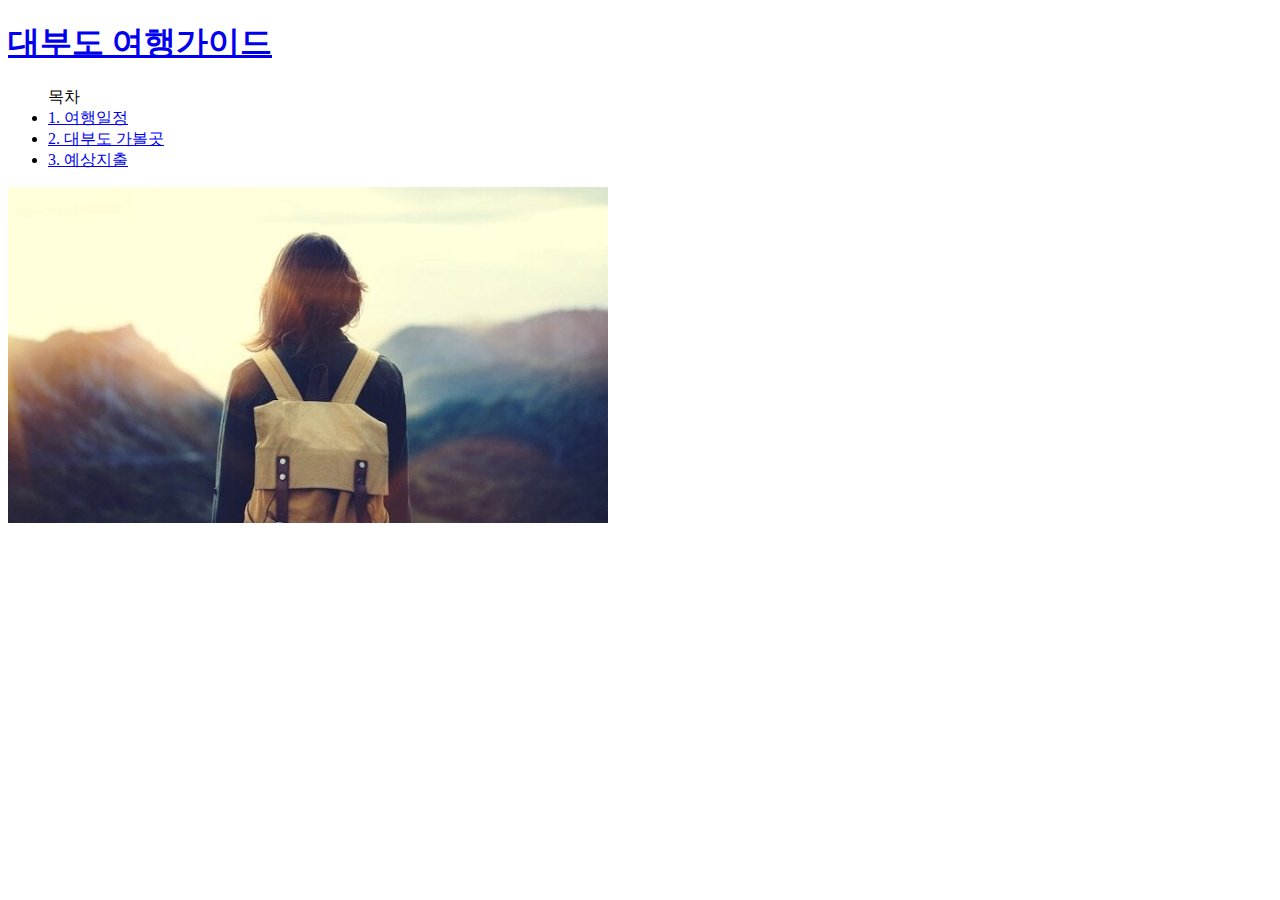
==== index.html @ 0c250930 "first version" ====
<!doctype html>
<html>
<head>
<title>대부도 여행가이드</title>
<meta charset="utf-8">
</head>
<body>
  <h1><a href="index.html">대부도 여행가이드</a></h1>
<ul>
  목차
  <li><a href="1.html">1. 여행일정</a></li>
  <li><a href="2.html">2. 대부도 가볼곳</a></li>
  <li><a href="3.html">3. 예상지출</a></li>
</ul>
<img src="travel.jpg">
</body>
</html>
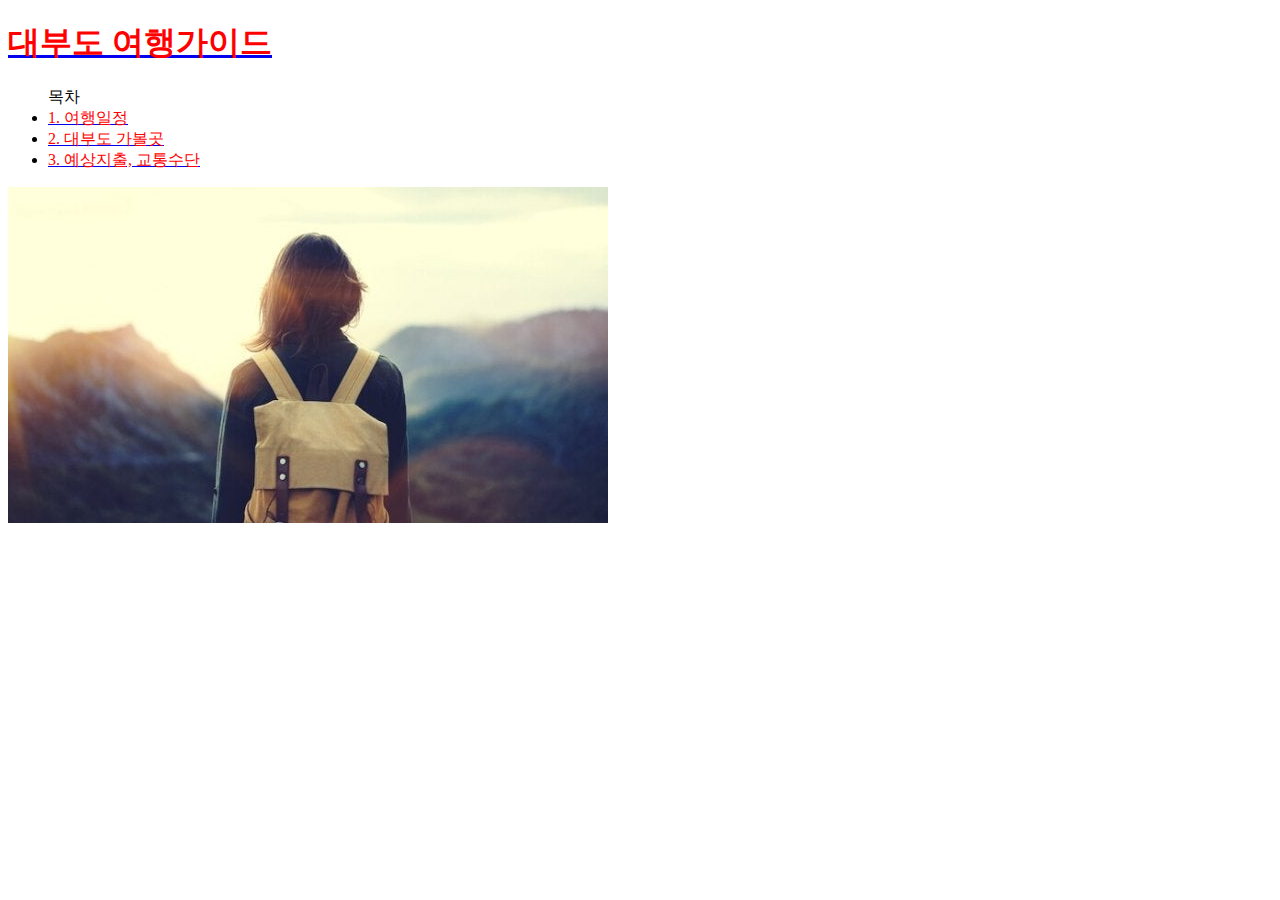
==== commit 025c0209: "rivison" ====
--- a/index.html
+++ b/index.html
@@ -3,15 +3,44 @@
 <head>
 <title>대부도 여행가이드</title>
 <meta charset="utf-8">
+<!-- Global site tag (gtag.js) - Google Analytics -->
+<script async src="https://www.googletagmanager.com/gtag/js?id=G-S6T9K4GVQD"></script>
+<script>
+  window.dataLayer = window.dataLayer || [];
+  function gtag(){dataLayer.push(arguments);}
+  gtag('js', new Date());
+
+  gtag('config', 'G-S6T9K4GVQD');
+</script>
 </head>
 <body>
-  <h1><a href="index.html">대부도 여행가이드</a></h1>
+  <h1><a href="index.html"><font color="red">대부도 여행가이드</font></a></h1>
 <ul>
   목차
-  <li><a href="1.html">1. 여행일정</a></li>
-  <li><a href="2.html">2. 대부도 가볼곳</a></li>
-  <li><a href="3.html">3. 예상지출</a></li>
+  <li><a href="1.html"><font color="red">1. 여행일정</font></a></li>
+  <li><a href="2.html"><font color="red">2. 대부도 가볼곳</font></a></li>
+  <li><a href="3.html"><font color="red">3. 예상지출, 교통수단</font></a></li>
 </ul>
 <img src="travel.jpg">
+<div id="disqus_thread"></div>
+<script>
+    /**
+    *  RECOMMENDED CONFIGURATION VARIABLES: EDIT AND UNCOMMENT THE SECTION BELOW TO INSERT DYNAMIC VALUES FROM YOUR PLATFORM OR CMS.
+    *  LEARN WHY DEFINING THESE VARIABLES IS IMPORTANT: https://disqus.com/admin/universalcode/#configuration-variables    */
+    /*
+    var disqus_config = function () {
+    this.page.url = PAGE_URL;  // Replace PAGE_URL with your page's canonical URL variable
+    this.page.identifier = PAGE_IDENTIFIER; // Replace PAGE_IDENTIFIER with your page's unique identifier variable
+    };
+    */
+    (function() { // DON'T EDIT BELOW THIS LINE
+    var d = document, s = d.createElement('script');
+    s.src = 'https://daeboodo.disqus.com/embed.js';
+    s.setAttribute('data-timestamp', +new Date());
+    (d.head || d.body).appendChild(s);
+    })();
+</script>
+<noscript>Please enable JavaScript to view the <a href="https://disqus.com/?ref_noscript">comments powered by Disqus.</a></noscript>
+
 </body>
 </html>
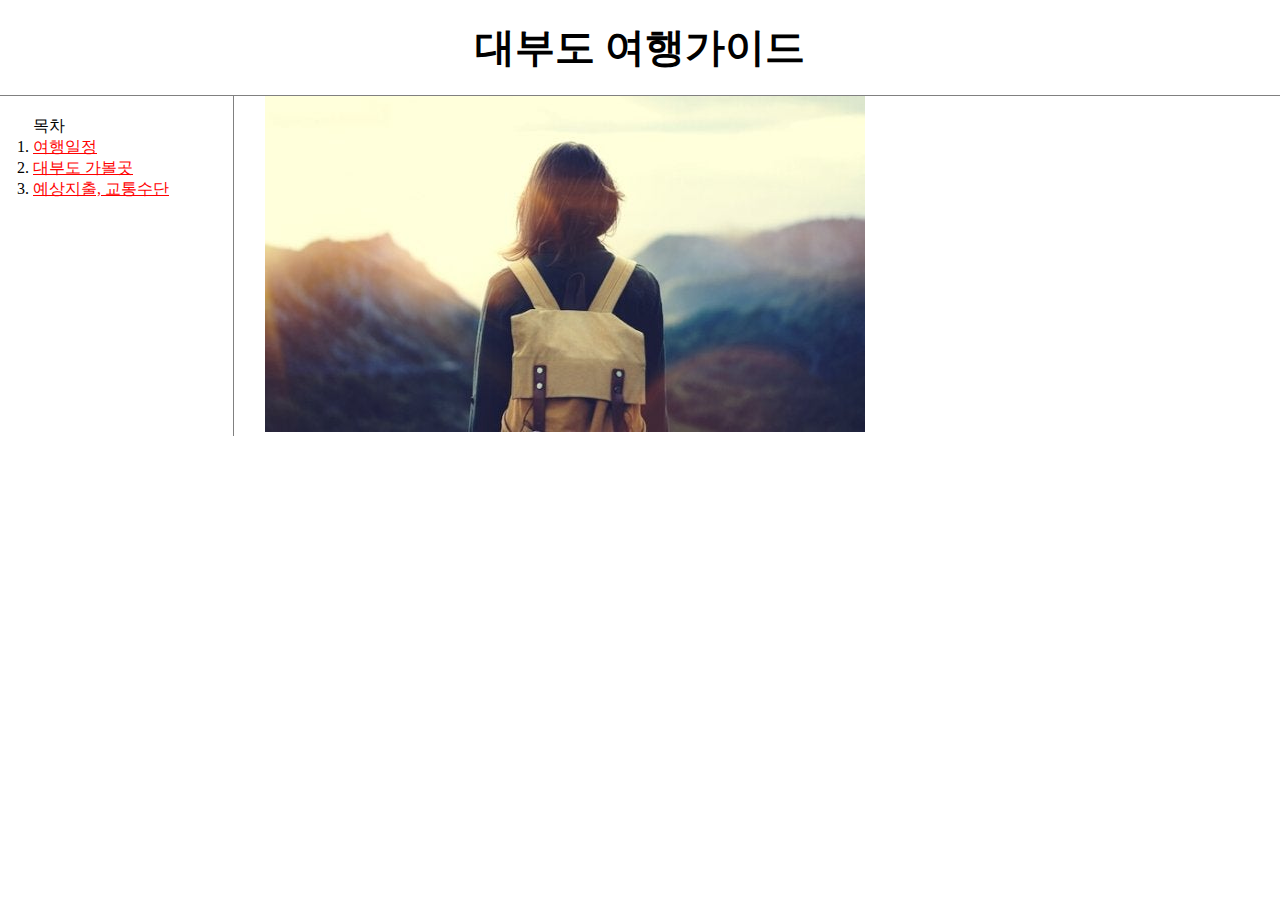
==== commit 11cd4a69: "1.1" ====
--- a/index.html
+++ b/index.html
@@ -12,15 +12,18 @@
 
   gtag('config', 'G-S6T9K4GVQD');
 </script>
+<link rel="stylesheet" href="style.css">
 </head>
 <body>
-  <h1><a href="index.html"><font color="red">대부도 여행가이드</font></a></h1>
-<ul>
+  <h1><a href="index.html">대부도 여행가이드</a></h1>
+<div id="grid">
+<ol>
   목차
-  <li><a href="1.html"><font color="red">1. 여행일정</font></a></li>
-  <li><a href="2.html"><font color="red">2. 대부도 가볼곳</font></a></li>
-  <li><a href="3.html"><font color="red">3. 예상지출, 교통수단</font></a></li>
-</ul>
+  <li><a href="1.html" class="saw">여행일정</a></li>
+  <li><a href="2.html" class="saw">대부도 가볼곳</a></li>
+  <li><a href="3.html" class="saw">예상지출, 교통수단</font></a></li>
+</ol>
+<div id="article">
 <img src="travel.jpg">
 <div id="disqus_thread"></div>
 <script>
@@ -41,6 +44,8 @@
     })();
 </script>
 <noscript>Please enable JavaScript to view the <a href="https://disqus.com/?ref_noscript">comments powered by Disqus.</a></noscript>
-
+</div>
+</div>
 </body>
 </html>
+<!--<h1><a href="index.html"><font color="red">대부도 여행가이드</font></a></h1>-->
--- a/style.css
+++ b/style.css
@@ -0,0 +1,42 @@
+a{
+  color:black; text-decoration: none;
+}
+.saw {
+  color:red; text-decoration: underline;
+}
+h1{
+  font-size:250%; text-align: center;
+   border-bottom: 1px solid gray;
+    margin:0;
+    padding:20px;
+}
+#grid{
+  display:grid;
+  grid-template-columns: 250px 1fr;
+}
+#grid ol{
+  padding-left:33px;
+}
+#grid #article{
+padding-left:15px;
+}
+ol{
+  border-right:1px solid gray;
+  width:180px;
+  margin:0;
+  padding:20px;
+}
+body{
+  margin:0;
+}
+@media(max-width:800px){
+  #grid{
+    display: block;
+  }
+  ol{
+    border-right:none;
+  }
+  h1{
+  border-bottom: none;
+  }
+}
